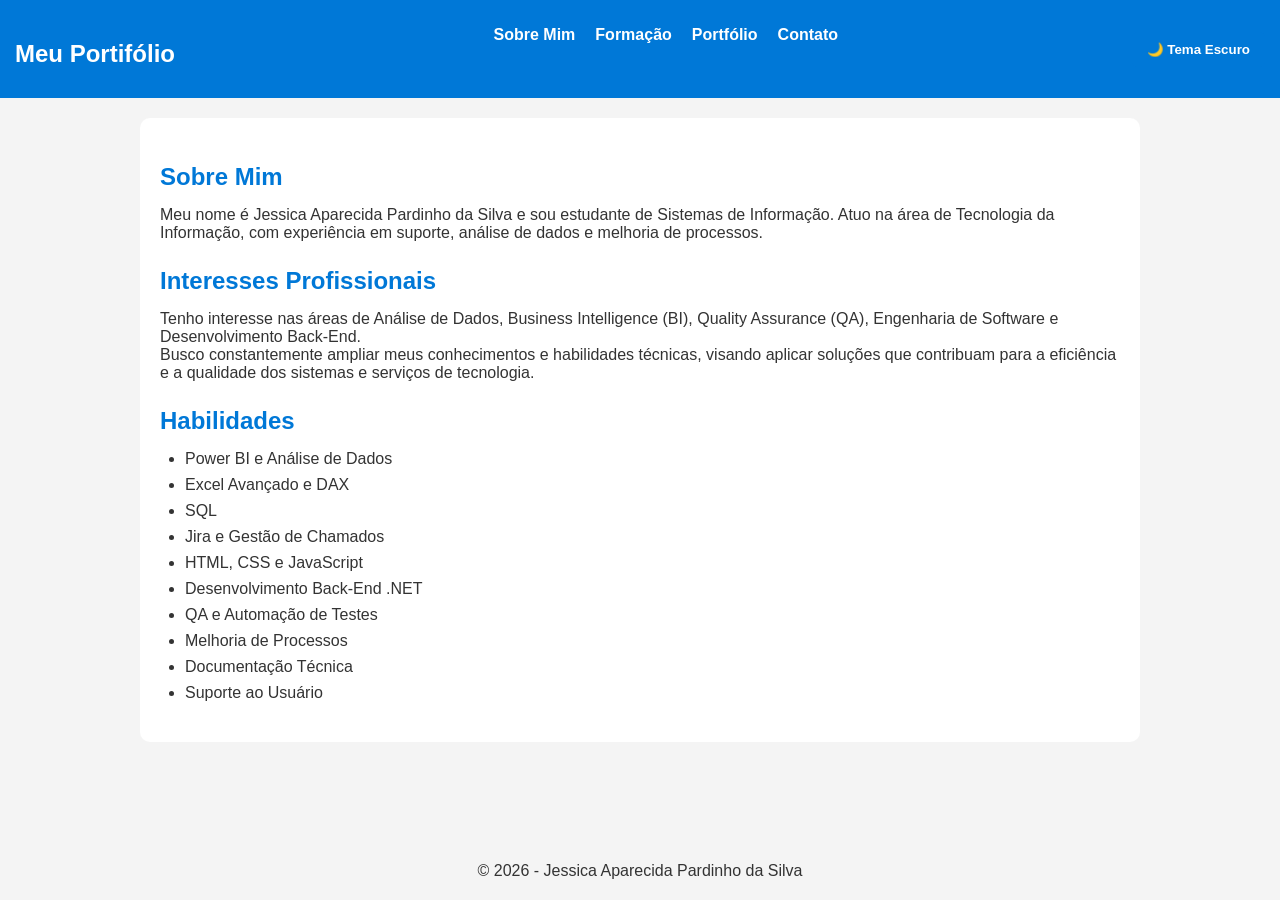
==== index.html @ e1781eb3 "Reorganização da estrutura do projeto" ====
<!DOCTYPE html>
<html lang="pt-BR">


<head>
    <meta charset="UTF-8">
    <meta name="viewport" content="width=device-width, initial-scale=1.0">
    <title>Sobre Mim | Jessica Pardinho</title>
    <link rel="stylesheet" href="../CSS/style.css">
</head>

<body>

    <header>
        <nav>
            <h2>Meu Portifólio</h2>
            <ul>
                <li><a href="index.html">Sobre Mim</a></li>
                <li><a href="formacao.html">Formação</a></li>
                <li><a href="portfolio.html">Portfólio</a></li>
                <li><a href="contato.html">Contato</a></li>
            </ul>
            <button id="temaBtn">🌙 Tema Escuro</button>
        </nav>
    </header>
<!-- Sobre Mim, estrutura dedicada a inclusão de informações sobre a pessoa (Eu nesse caso). -->
    <main>
        <section>
            <h2>Sobre Mim</h2>
                <p>
                    Meu nome é Jessica Aparecida Pardinho da Silva e sou estudante de Sistemas de Informação.
                    Atuo na área de Tecnologia da Informação, com experiência em suporte, análise de dados e
                    melhoria de processos.
                </p>

            <h2>Interesses Profissionais</h2>

                <p>
                    Tenho interesse nas áreas de Análise de Dados, Business Intelligence (BI),
                    Quality Assurance (QA), Engenharia de Software e Desenvolvimento Back-End.
                </p>

                <p>
                    Busco constantemente ampliar meus conhecimentos e habilidades técnicas, 
                    visando aplicar soluções que contribuam para a eficiência e a qualidade
                    dos sistemas e serviços de tecnologia.
                </p>

           <h2>Habilidades</h2>

            <ul>
                <li>Power BI e Análise de Dados</li>
                <li>Excel Avançado e DAX</li>
                <li>SQL</li>
                <li>Jira e Gestão de Chamados</li>
                <li>HTML, CSS e JavaScript</li>
                <li>Desenvolvimento Back-End .NET</li>
                <li>QA e Automação de Testes</li>
                <li>Melhoria de Processos</li>
                <li>Documentação Técnica</li>
                <li>Suporte ao Usuário</li>
            </ul>
        </section>
    </main>

    <footer>
        <p>© 2026 - Jessica Aparecida Pardinho da Silva</p>
    </footer>

    <script src="../JS/script.js"></script>
</body>

</html>
---- CSS/style.css ----
/* Reset básico */
* {
    margin: 0;
    padding: 0;
    box-sizing: border-box;
}

/* Estilo do corpo da página */
body {
    font-family: Arial, sans-serif;
    background-color: #f4f4f4;
    color: #333;

    min-height: 100vh;
    display: flex;
    flex-direction: column;
}
 /* Estilo do conteúdo principal */
main {
    flex: 1;
}

/* Estilo do cabeçalho */

header {
    background-color: #0078d7;
    padding: 15px;
}

/* Estilo da barra de navegação */
nav {
    display: flex;
    justify-content: space-between;
    align-items: center;
}

/* Estilo do título da navegação */
nav h2 {
    color: white;
}

/* Estilo da lista de links de navegação */
nav ul {
    list-style: none;
    display: flex;
    gap: 20px;
}

/* Estilo dos links de navegação */
nav a {
    color: white;
    text-decoration: none;
    font-weight: bold;
}

/* Efeito de hover nos links de navegação */
nav a:hover {
    color: #4da6ff;
}

/* Estilo do botão de alternância de tema */

section {
    background: white;
    max-width: 1000px;
    margin: 20px auto;
    padding: 20px;
    border-radius: 10px;
}

/* Estilo dos títulos */
h1, h2, h3 {
    color: #0078d7;
    margin-bottom: 15px;
}

/* Estilo dos projetos no portfólio */
.projeto {
    border-left: 4px solid #0078d7;
    padding-left: 15px;
    margin-bottom: 20px;
}

/* Estilo do formulário */
form {
    display: flex;
    flex-direction: column;
}

/* Estilo dos campos de entrada e textarea */
input, textarea {
    width: 100%;
    padding: 10px;
    margin-bottom: 15px;
    border: 1px solid #ccc;
    border-radius: 5px;
}

/* Estilo do botão de envio */
button {
    padding: 10px 15px;
    cursor: pointer;
    background-color: #0078d7;
    color: white;
    border: none;
    border-radius: 5px;
    font-weight: bold;
}

/* Estilo do rodapé */
footer {
    text-align: center;
    padding: 20px;
}


/* Estilo do corpo da página no modo escuro */
.dark-mode {
    background-color: #2b2b2b;
    color: white;
}

/* Estilo do conteúdo principal no modo escuro */
.dark-mode section {
    background-color: #3a3a3a;
}

/* Estilo dos títulos no modo escuro */
.dark-mode h1,
.dark-mode h2,
.dark-mode h3 {
    color: white;
}

/* Estilo do cabeçalho e rodapé no modo escuro */
.dark-mode header,
.dark-mode footer {
    background-color: #1e1e1e;
}

/* Estilo da barra de navegação no modo escuro */
.dark-mode nav a {
    color: white;
}

/* Efeito de hover nos links de navegação no modo escuro */
.dark-mode nav a:hover {
    color: #4a4a4a;
}

/* Estilo do botão de alternância de tema no modo escuro */
.dark-mode #temaBtn {
    background-color: #333;
    color: white;
    border: 1px solid #555;
}

/* Efeito de hover no botão de alternância de tema no modo escuro */
.dark-mode button {
    background-color: #3a3a3a;
    color: white;
    border: 1px solid #555;
}
.dark-mode button:hover {
    background-color: #4a4a4a;
}

/* Estilo do formulário no modo escuro */
.dark-mode footer {
    background: none;
    color: white;
}

h2 {
    margin-top: 25px;
    margin-bottom: 15px;
}

ul {
    margin-left: 25px;
    margin-bottom: 20px;
}

li {
    margin-bottom: 8px;
}
`
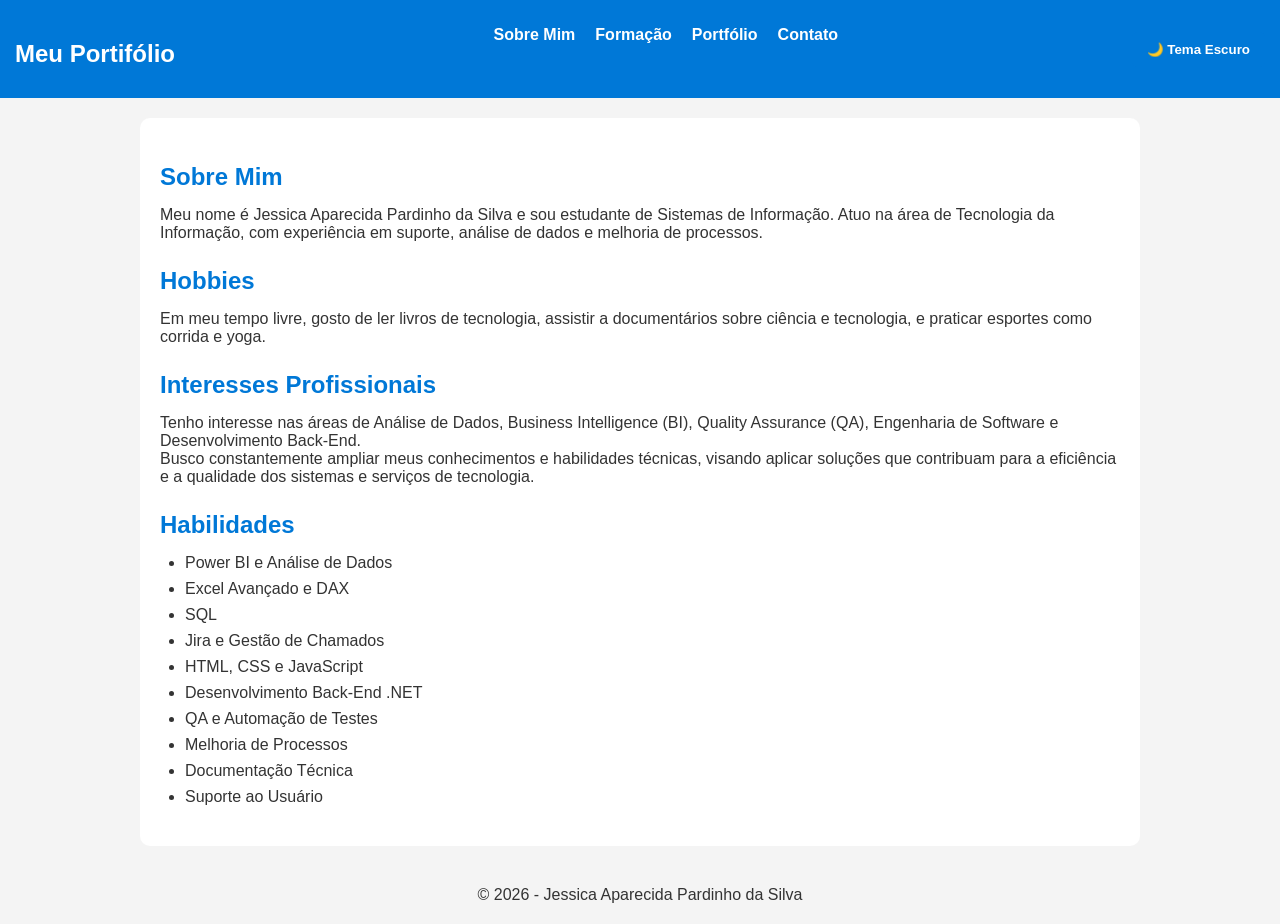
==== commit a6907d20: "Inclusão de informações restantes." ====
--- a/index.html
+++ b/index.html
@@ -6,7 +6,7 @@
     <meta charset="UTF-8">
     <meta name="viewport" content="width=device-width, initial-scale=1.0">
     <title>Sobre Mim | Jessica Pardinho</title>
-    <link rel="stylesheet" href="../CSS/style.css">
+    <link rel="stylesheet" href="CSS/style.css">
 </head>
 
 <body>
@@ -32,6 +32,12 @@
                     Atuo na área de Tecnologia da Informação, com experiência em suporte, análise de dados e
                     melhoria de processos.
                 </p>
+
+                <h2>Hobbies</h2>
+                <p>
+                    Em meu tempo livre, gosto de ler livros de tecnologia, assistir a documentários sobre ciência e tecnologia, 
+                    e praticar esportes como corrida e yoga.
+                </p>    
 
             <h2>Interesses Profissionais</h2>
 
@@ -67,7 +73,7 @@
         <p>© 2026 - Jessica Aparecida Pardinho da Silva</p>
     </footer>
 
-    <script src="../JS/script.js"></script>
+    <script src="JS/script.js"></script>
 </body>
 
 </html>
--- a/CSS/style.css
+++ b/CSS/style.css
@@ -57,6 +57,8 @@
 nav a:hover {
     color: #4da6ff;
 }
+
+
 
 /* Estilo do botão de alternância de tema */
 
@@ -80,6 +82,21 @@
     padding-left: 15px;
     margin-bottom: 20px;
 }
+
+.projeto a {
+    color: #0078d7;
+    text-decoration: none;
+    font-weight: bold;
+}
+
+.projeto a:visited {
+    color: #0078d7;
+}
+
+.projeto a:hover {
+    text-decoration: underline;
+}
+
 
 /* Estilo do formulário */
 form {
@@ -113,6 +130,7 @@
     padding: 20px;
 }
 
+/* Tema escuro */
 
 /* Estilo do corpo da página no modo escuro */
 .dark-mode {
@@ -145,7 +163,31 @@
 
 /* Efeito de hover nos links de navegação no modo escuro */
 .dark-mode nav a:hover {
-    color: #4a4a4a;
+    color: white;
+}
+
+/* Estilo dos projetos no portfólio no modo escuro */
+.dark-mode h1,
+.dark-mode h2,
+.dark-mode h3 {
+    color: white;
+}
+
+.dark-mode .projeto a {
+    color: white;
+    font-weight: bold;
+}
+
+.dark-mode .projeto {
+    border-left: 4px solid white;
+}
+
+.projeto a {
+    display: block;
+    margin-top: 15px;
+    color: #0078d7;
+    text-decoration: none;
+    font-weight: bold;
 }
 
 /* Estilo do botão de alternância de tema no modo escuro */
@@ -165,6 +207,7 @@
     background-color: #4a4a4a;
 }
 
+
 /* Estilo do formulário no modo escuro */
 .dark-mode footer {
     background: none;
@@ -183,5 +226,4 @@
 
 li {
     margin-bottom: 8px;
-}
-`+}
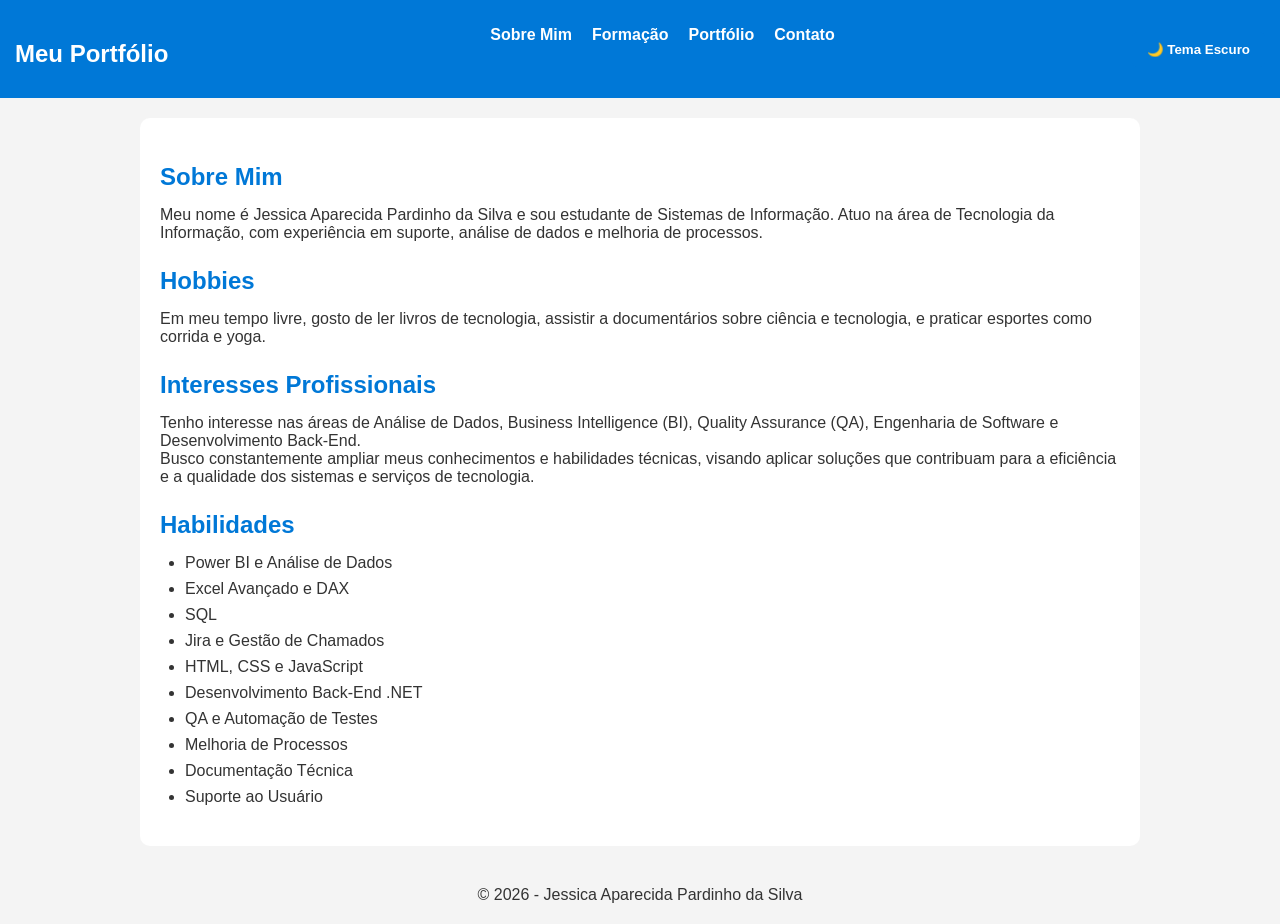
==== commit 98184a95: "Correção de ortografia" ====
--- a/index.html
+++ b/index.html
@@ -13,7 +13,7 @@
 
     <header>
         <nav>
-            <h2>Meu Portifólio</h2>
+            <h2>Meu Portfólio</h2>
             <ul>
                 <li><a href="index.html">Sobre Mim</a></li>
                 <li><a href="formacao.html">Formação</a></li>
